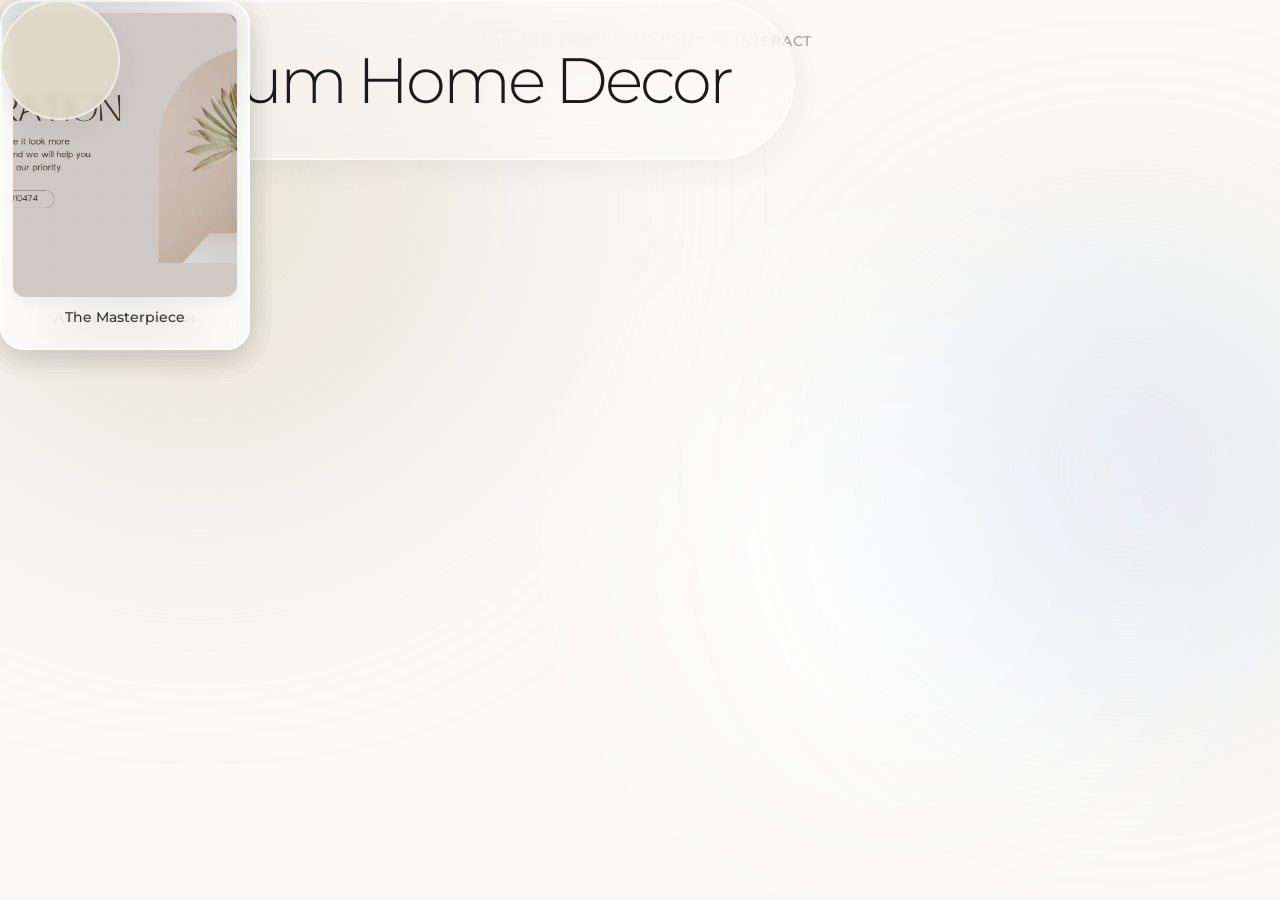
==== physics.html @ 2f6f090b "Add interactive Matter.js physics UI" ====
<!DOCTYPE html>
<html lang="en">
<head>
    <meta charset="UTF-8">
    <meta name="viewport" content="width=device-width, initial-scale=1.0, maximum-scale=1.0, user-scalable=no">
    <title>Lay Lab - Interactive Decor Physics</title>
    <!-- Matter.js -->
    <script src="https://cdnjs.cloudflare.com/ajax/libs/matter-js/0.19.0/matter.min.js"></script>
    <link href="https://fonts.googleapis.com/css2?family=Montserrat:wght@300;400;500;600&display=swap" rel="stylesheet">
    <link rel="stylesheet" href="physics.css">
</head>
<body>
    
    <!-- Background Decor (Gradient Blobs) for premium glassmorphism pop -->
    <div class="bg-blob blob-1"></div>
    <div class="bg-blob blob-2"></div>
    <div class="bg-blob blob-3"></div>

    <div class="instruction">
        Drag and throw elements to interact
    </div>

    <!-- Container for strictly tracked DOM elements -->
    <div id="physics-container">
        
        <!-- Typography Blocks -->
        <h1 class="physics-el heading" data-restitution="0.6">Premium Home Decor</h1>
        <div class="physics-el brand" data-restitution="0.4">LAY LAB.</div>
        <a href="index.html" class="physics-el pill btn-return" data-restitution="0.5">Return to Shop ⤶</a>
        
        <!-- Image Cards (Products) -->
        <div class="physics-el card" data-restitution="0.3">
            <div class="card-inner">
                <img src="https://images.unsplash.com/photo-1544457070-4cd773b4d71e?auto=format&fit=crop&q=80&w=800" alt="Resin Art">
                <div class="card-title">Clear Resin Frame</div>
            </div>
        </div>
        
        <div class="physics-el card" data-restitution="0.3">
            <div class="card-inner">
                <img src="https://images.unsplash.com/photo-1513694203232-719a280e022f?auto=format&fit=crop&q=80&w=800" alt="Minimal Clock">
                <div class="card-title">Nordic Minimal Clock</div>
            </div>
        </div>

        <div class="physics-el card" data-restitution="0.3">
            <div class="card-inner">
                <img src="https://images.unsplash.com/photo-1540932239986-30128078f3c5?auto=format&fit=crop&q=80&w=800" alt="Wall Decor">
                <div class="card-title">Abstract Wall Decor</div>
            </div>
        </div>

        <div class="physics-el card" data-restitution="0.3">
            <div class="card-inner">
                <img src="assets/banner.png" onerror="this.src='https://images.unsplash.com/photo-1513519245088-0e12902e5a38?auto=format&fit=crop&q=80&w=800'" alt="Banner Art">
                <div class="card-title">The Masterpiece</div>
            </div>
        </div>

        <!-- Geometric Shape (Minimalism aesthetic) -->
        <div class="physics-el circle-shape" data-type="circle" data-restitution="0.8"></div>

    </div>

    <script src="physics.js"></script>
</body>
</html>
---- physics.css ----
/* Reset & Base */
* { box-sizing: border-box; margin: 0; padding: 0; }

body {
    font-family: 'Montserrat', sans-serif;
    background-color: #F9F8F6; /* Soft beige base */
    color: #1a1a1a;
    width: 100vw;
    height: 100vh;
    overflow: hidden; /* Hide scrollbars, bounds handled by physics */
    user-select: none; /* Prevent text highlighting during drag */
    -webkit-user-select: none;
    position: relative;
}

/* Background Gradients to accentuate the glassmorphism */
.bg-blob {
    position: absolute;
    border-radius: 50%;
    filter: blur(120px);
    z-index: 0;
    pointer-events: none;
}
.blob-1 { width: 600px; height: 600px; background: rgba(226, 220, 200, 0.6); top: -100px; left: -100px; }
.blob-2 { width: 500px; height: 500px; background: rgba(255, 255, 255, 0.9); bottom: 10%; right: 10%; }
.blob-3 { width: 400px; height: 400px; background: rgba(200, 210, 226, 0.4); top: 30%; right: -50px; }

/* Subtle on-screen instruction */
.instruction {
    position: absolute;
    top: 2rem;
    left: 50%;
    transform: translateX(-50%);
    font-size: 0.9rem;
    font-weight: 500;
    letter-spacing: 0.05em;
    color: #666;
    z-index: 5;
    pointer-events: none;
    opacity: 0.6;
    text-transform: uppercase;
}

/* Container limits */
#physics-container {
    position: absolute;
    top: 0;
    left: 0;
    width: 100%;
    height: 100%;
    z-index: 10;
}

/* Base Physics Element */
.physics-el {
    position: absolute;
    top: 0;
    left: 0;
    transform-origin: center center;
    /* Apple-style Glassmorphism */
    background: rgba(255, 255, 255, 0.35);
    backdrop-filter: blur(24px);
    -webkit-backdrop-filter: blur(24px);
    border: 1px solid rgba(255, 255, 255, 0.6);
    box-shadow: 0 8px 32px rgba(0, 0, 0, 0.05), inset 0 0 0 1px rgba(255, 255, 255, 0.5);
    display: flex;
    align-items: center;
    justify-content: center;
    cursor: grab;
    will-change: transform; /* Optimized for 60fps */
    transition: box-shadow 0.2s ease, background 0.2s ease;
}

/* Active Drag State */
.physics-el:active {
    cursor: grabbing;
    box-shadow: 0 16px 48px rgba(0, 0, 0, 0.1), inset 0 0 0 2px rgba(255, 255, 255, 0.8);
    background: rgba(255, 255, 255, 0.5);
}

/* Typography Bodies */
.heading {
    padding: 2.5rem 4rem;
    font-size: 4rem;
    font-weight: 300;
    border-radius: 100px;
    letter-spacing: -0.05em;
    color: #1a1a1a;
    white-space: nowrap;
}

.brand {
    padding: 1.2rem 3rem;
    font-size: 1.5rem;
    font-weight: 600;
    border-radius: 50px;
    letter-spacing: 0.1em;
    color: #1a1a1a;
}

.pill {
    padding: 1rem 2.5rem;
    font-size: 1rem;
    font-weight: 500;
    border-radius: 40px;
    background: #1a1a1a;
    color: white;
    box-shadow: 0 10px 30px rgba(0,0,0,0.15);
    border: none;
    text-decoration: none;
}
.pill:hover { background: #333; }

/* Image Cards */
.card {
    width: 250px;
    height: 350px;
    border-radius: 24px;
    flex-direction: column;
}

.card-inner {
    width: 100%;
    height: 100%;
    padding: 12px;
    display: flex;
    flex-direction: column;
    pointer-events: none; /* Let the parent block handle dragging cleanly */
}

.card img {
    width: 100%;
    height: calc(100% - 40px);
    object-fit:cover;
    border-radius: 12px;
    box-shadow: 0 4px 12px rgba(0,0,0,0.05);
}

.card-title {
    height: 40px;
    display: flex;
    align-items: center;
    justify-content: center;
    font-size: 0.9rem;
    font-weight: 500;
    color: #333;
}

/* Decorative Geometric Shape */
.circle-shape {
    width: 120px;
    height: 120px;
    border-radius: 50%;
    background: rgba(226, 220, 200, 0.8);
    backdrop-filter: blur(4px);
}

/* Mobile Adjustments */
@media (max-width: 768px) {
    .heading { font-size: 2.5rem; padding: 1.5rem 2rem; }
    .card { width: 180px; height: 260px; }
}
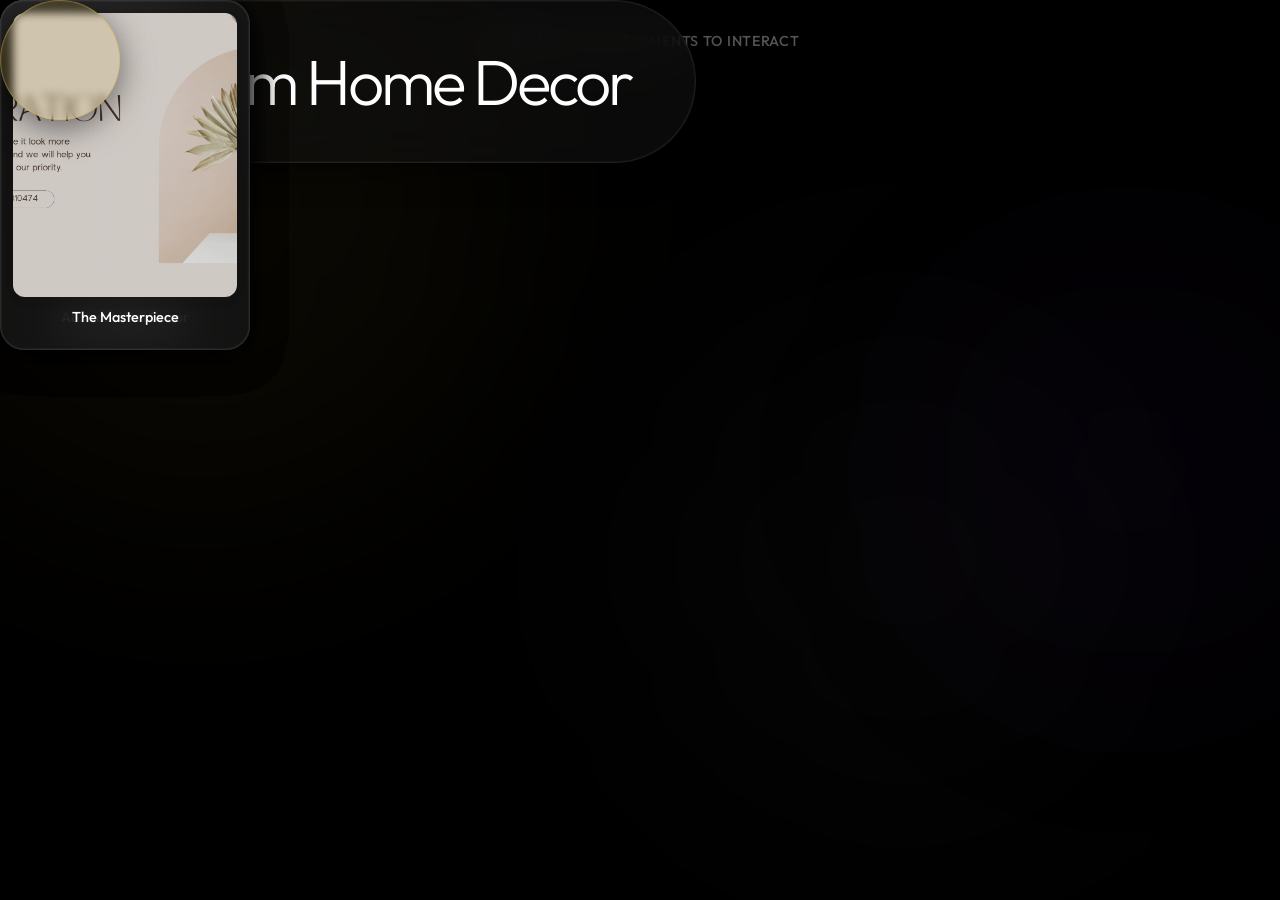
==== commit 4628dcab: "Update fonts to Poppins and Outfit for a modern geometric look across main and physics pages" ====
--- a/physics.html
+++ b/physics.html
@@ -6,7 +6,7 @@
     <title>Lay Lab - Interactive Decor Physics</title>
     <!-- Matter.js -->
     <script src="https://cdnjs.cloudflare.com/ajax/libs/matter-js/0.19.0/matter.min.js"></script>
-    <link href="https://fonts.googleapis.com/css2?family=Montserrat:wght@300;400;500;600&display=swap" rel="stylesheet">
+    <link href="https://fonts.googleapis.com/css2?family=Poppins:wght@300;400;500;600;700&family=Outfit:wght@200;300;400;500;600;700&display=swap" rel="stylesheet">
     <link rel="stylesheet" href="physics.css">
 </head>
 <body>
--- a/physics.css
+++ b/physics.css
@@ -2,9 +2,9 @@
 * { box-sizing: border-box; margin: 0; padding: 0; }
 
 body {
-    font-family: 'Montserrat', sans-serif;
-    background-color: #F9F8F6; /* Soft beige base */
-    color: #1a1a1a;
+    font-family: 'Outfit', sans-serif;
+    background-color: #000000; /* Pure black background */
+    color: #FFFFFF;
     width: 100vw;
     height: 100vh;
     overflow: hidden; /* Hide scrollbars, bounds handled by physics */
@@ -21,9 +21,9 @@
     z-index: 0;
     pointer-events: none;
 }
-.blob-1 { width: 600px; height: 600px; background: rgba(226, 220, 200, 0.6); top: -100px; left: -100px; }
-.blob-2 { width: 500px; height: 500px; background: rgba(255, 255, 255, 0.9); bottom: 10%; right: 10%; }
-.blob-3 { width: 400px; height: 400px; background: rgba(200, 210, 226, 0.4); top: 30%; right: -50px; }
+.blob-1 { width: 600px; height: 600px; background: rgba(212, 175, 55, 0.05); top: -100px; left: -100px; }
+.blob-2 { width: 500px; height: 500px; background: rgba(255, 255, 255, 0.02); bottom: 10%; right: 10%; }
+.blob-3 { width: 400px; height: 400px; background: rgba(138, 43, 226, 0.04); top: 30%; right: -50px; }
 
 /* Subtle on-screen instruction */
 .instruction {
@@ -34,7 +34,7 @@
     font-size: 0.9rem;
     font-weight: 500;
     letter-spacing: 0.05em;
-    color: #666;
+    color: #8E8E93;
     z-index: 5;
     pointer-events: none;
     opacity: 0.6;
@@ -57,12 +57,12 @@
     top: 0;
     left: 0;
     transform-origin: center center;
-    /* Apple-style Glassmorphism */
-    background: rgba(255, 255, 255, 0.35);
+    /* Apple-style Glassmorphism Dark Mode */
+    background: rgba(20, 20, 20, 0.5);
     backdrop-filter: blur(24px);
     -webkit-backdrop-filter: blur(24px);
-    border: 1px solid rgba(255, 255, 255, 0.6);
-    box-shadow: 0 8px 32px rgba(0, 0, 0, 0.05), inset 0 0 0 1px rgba(255, 255, 255, 0.5);
+    border: 1px solid rgba(255, 255, 255, 0.08);
+    box-shadow: 0 8px 32px rgba(0, 0, 0, 0.5), inset 0 0 0 1px rgba(255, 255, 255, 0.03);
     display: flex;
     align-items: center;
     justify-content: center;
@@ -74,8 +74,8 @@
 /* Active Drag State */
 .physics-el:active {
     cursor: grabbing;
-    box-shadow: 0 16px 48px rgba(0, 0, 0, 0.1), inset 0 0 0 2px rgba(255, 255, 255, 0.8);
-    background: rgba(255, 255, 255, 0.5);
+    box-shadow: 0 16px 48px rgba(0, 0, 0, 0.7), inset 0 0 0 2px rgba(255, 255, 255, 0.2);
+    background: rgba(40, 40, 40, 0.6);
 }
 
 /* Typography Bodies */
@@ -85,7 +85,7 @@
     font-weight: 300;
     border-radius: 100px;
     letter-spacing: -0.05em;
-    color: #1a1a1a;
+    color: #FFFFFF;
     white-space: nowrap;
 }
 
@@ -95,7 +95,7 @@
     font-weight: 600;
     border-radius: 50px;
     letter-spacing: 0.1em;
-    color: #1a1a1a;
+    color: #FFFFFF;
 }
 
 .pill {
@@ -103,13 +103,13 @@
     font-size: 1rem;
     font-weight: 500;
     border-radius: 40px;
-    background: #1a1a1a;
-    color: white;
-    box-shadow: 0 10px 30px rgba(0,0,0,0.15);
+    background: #FFFFFF;
+    color: black;
+    box-shadow: 0 10px 30px rgba(255,255,255,0.05);
     border: none;
     text-decoration: none;
 }
-.pill:hover { background: #333; }
+.pill:hover { background: #E5E5EA; }
 
 /* Image Cards */
 .card {
@@ -143,7 +143,7 @@
     justify-content: center;
     font-size: 0.9rem;
     font-weight: 500;
-    color: #333;
+    color: #FFFFFF;
 }
 
 /* Decorative Geometric Shape */
@@ -151,7 +151,8 @@
     width: 120px;
     height: 120px;
     border-radius: 50%;
-    background: rgba(226, 220, 200, 0.8);
+    background: rgba(212, 175, 55, 0.15);
+    border: 1px solid rgba(212, 175, 55, 0.4);
     backdrop-filter: blur(4px);
 }
 
